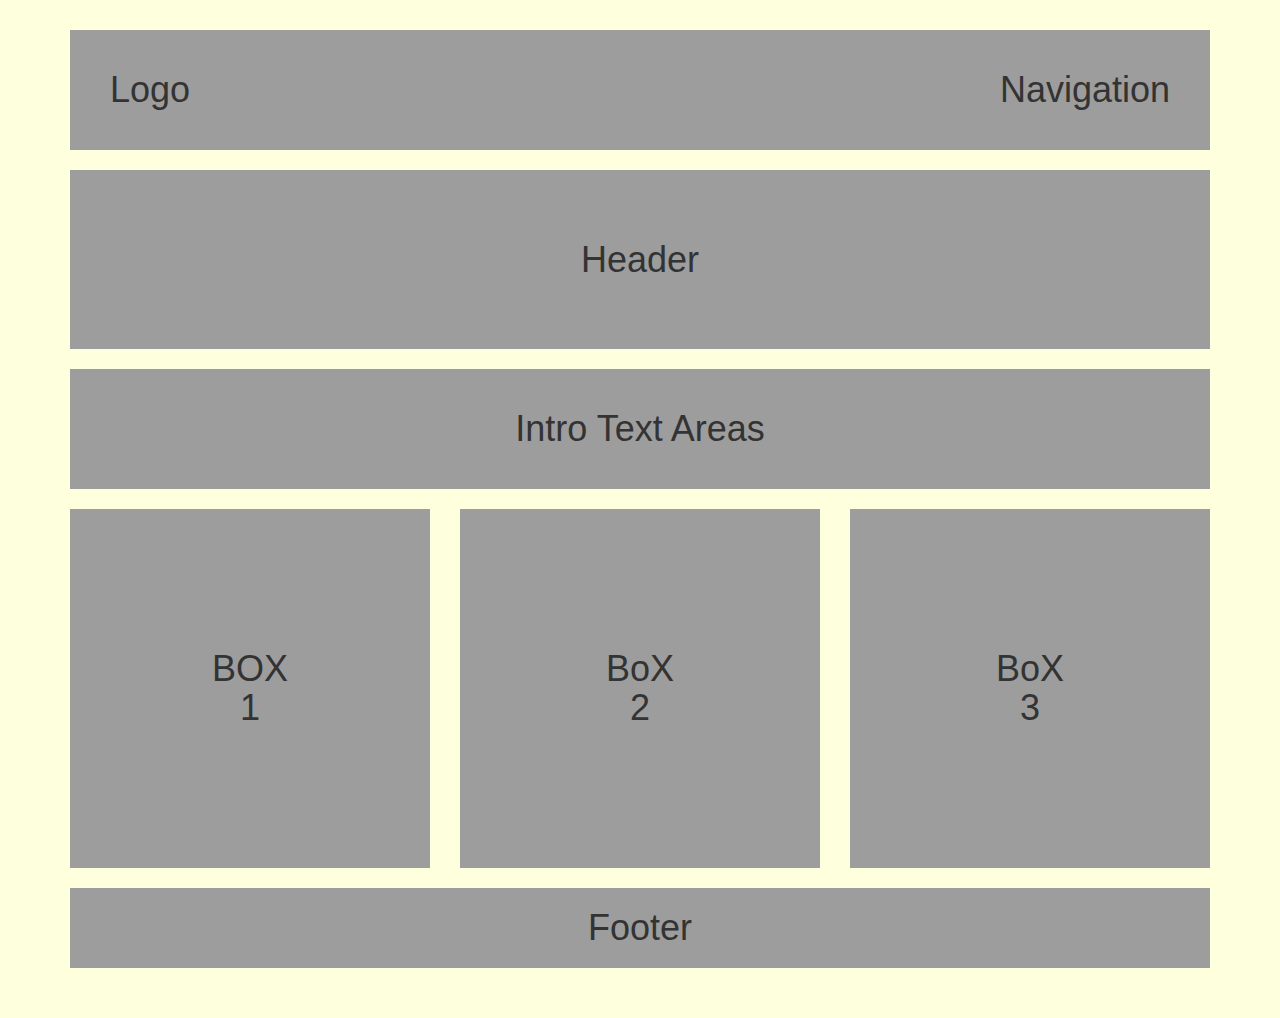
==== project2/index.html @ 0d5f07b6 "commit" ====
<!DOCTYPE html>
<html>
    <head>
        <meta charset="utf-8">
        <meta name="viewport" content="width=device-width,initial-scale=1.0">
        <meta http-equiv="X-UA-Compatible" content="">
        <title>Lay2</title>

        <link rel="stylesheet" href="css/bootstrap.min.css">
        <link rel="stylesheet" href="css/lay_2.css">

    </head>
    <body>

        <div class="main">

            <!-- Logo and Nav-->

            <div class="logo-nav-section">
                <div class="logo-nav-section-wrapper">
                    <div class="container">
                        <div class="row">
                            <div class="col-md-6">
                                <div class="logo-content">
                                    <h1 class="text-left" >
                                        Logo
                                    </h1>

                                </div>

                            </div>

                            <!--nav -->
                            <div class="col-md-6">
                                <div class="logo-centent2">
                                    <h1 class="text-right" >
                                        Navigation
                                    </h1>

                                </div>
                            </div>

                        </div>


                    </div>

                </div>

            </div>

            <!--Header -->
            <div class="header-part">
                <div class="header-part-wrapper">
                    <div class="container">
                        <div class="row">
                            <div class="col-md-12">
                                <div class="header-content">
                                    <h1 class="text-center">
                                        Header
                                        </h1>

                                </div>
                            </div>

                        </div>

                    </div>

                </div>

            </div>

            <!-- intro -->
            <div class="introduction">
                <div class="introduction-wrapper">
                    <div class="container">
                        <div class="row">
                            <div class="col-md-12">
                                <div class="introduction-header">
                                    <h1 class="text-center"> Intro Text Areas</h1>

                                </div>

                            </div>

                        </div>

                    </div>

                </div>

            </div>

            <!--main body -->
            <div class="body-box-section">
                <div class="body-box-section-wrapper">
                    <div class="container">
                        <div class="row">
                            <div class="col-md-4">
                                <div class="first-box-content">
                                    <h1  class="text-center">
                                        BOX 1

                                    </h1>

                                </div>

                            </div>

                            <div class="col-md-4">
                                <div class="second-box-content">
                                    <h1 class="text-center" >
                                        BoX 2
                                    </h1>

                                </div>

                            </div>

                            <div class="col-md-4">
                                <div class="third-box-centent">
                                    <h1 class="text-center" >
                                        BoX 3
                                    </h1>

                                </div>

                            </div>

                        </div>

                    </div>

                </div>

            </div>

            <!--FOOTER -->
            <div class="footer-section">
                <div class="footer-section-wrapper">
                    <div class="container">
                        <div class="row">
                            <div class="col-md-12">
                                <div class="footer-header">
                                    <h1 class="text-center" >
                                        Footer
                                    </h1>

                                </div>

                            </div>

                        </div>

                    </div>

                </div>

            </div>

        </div>



        <!-- jQuery (necessary for Bootstrap's JavaScript plugins) -->
            <script src="js/jquery-3.2.1.min.js"></script>
            <!-- Include all compiled plugins (below), or include individual files as needed -->
            <script src="js/bootstrap.min.js"></script>
            <script src="js/script.js"></script>
    </body>
</html>
---- project2/css/lay_2.css ----
/*/* http://meyerweb.com/eric/tools/css/reset/
   v2.0 | 20110126
   License: none (public domain)
*/

html, body, div, span, applet, object, iframe,
h1, h2, h3, h4, h5, h6, p, blockquote, pre,
a, abbr, acronym, address, big, cite, code,
del, dfn, em, img, ins, kbd, q, s, samp,
small, strike, strong, sub, sup, tt, var,
b, u, i, center,
dl, dt, dd, ol, ul, li,
fieldset, form, label, legend,
table, caption, tbody, tfoot, thead, tr, th, td,
article, aside, canvas, details, embed,
figure, figcaption, footer, header, hgroup,
menu, nav, output, ruby, section, summary,
time, mark, audio, video {
    margin: 0;
    padding: 0;
    border: 0;
    vertical-align: baseline;
}
/* HTML5 display-role reset for older browsers */
article, aside, details, figcaption, figure,
footer, header, hgroup, menu, nav, section {
    display: block;
}
body {
    line-height: 1;
}
ol, ul {
    list-style: none;
}
blockquote, q {
    quotes: none;
}
blockquote:before, blockquote:after,
q:before, q:after {
    content: '';
    content: none;
}
table {
    border-collapse: collapse;
    border-spacing: 0;
}



/* body */

body{
    background:#feffdd;
}


.main{
    margin:20px 0;
    padding:10px;
}


/* logo */

.logo-nav-section{
    margin:20 0;

}

.logo-content{
    background: #9d9d9d;
    padding:40px;
    margin-right: -31px;
}


.logo-centent2{
    background: #9d9d9d;
    padding:40px 40px;
    
        
}



/* header */


.header-part{
    margin:20px 0;
}

.header-content{
    background: #9d9d9d;
    padding:70px;
}



/* intro */

.introduction{
    margin:20px;

}

.introduction-header{
    background: #9d9d9d;
    padding:40px 40px;
}




/* boxes */

.body-box-section{
    margin:20px;

}


.first-box-content{
    background: #9d9d9d;
    padding:140px;
    text-align:center;

}

.second-box-content{
    background: #9d9d9d;
    padding:140px;
}

.third-box-centent{
    background: #9d9d9d;
    padding:140px;
}


/* footer */

.footer-section{
    margin:20px;
}

.footer-header{
    background: #9d9d9d;
    padding:20px;
}
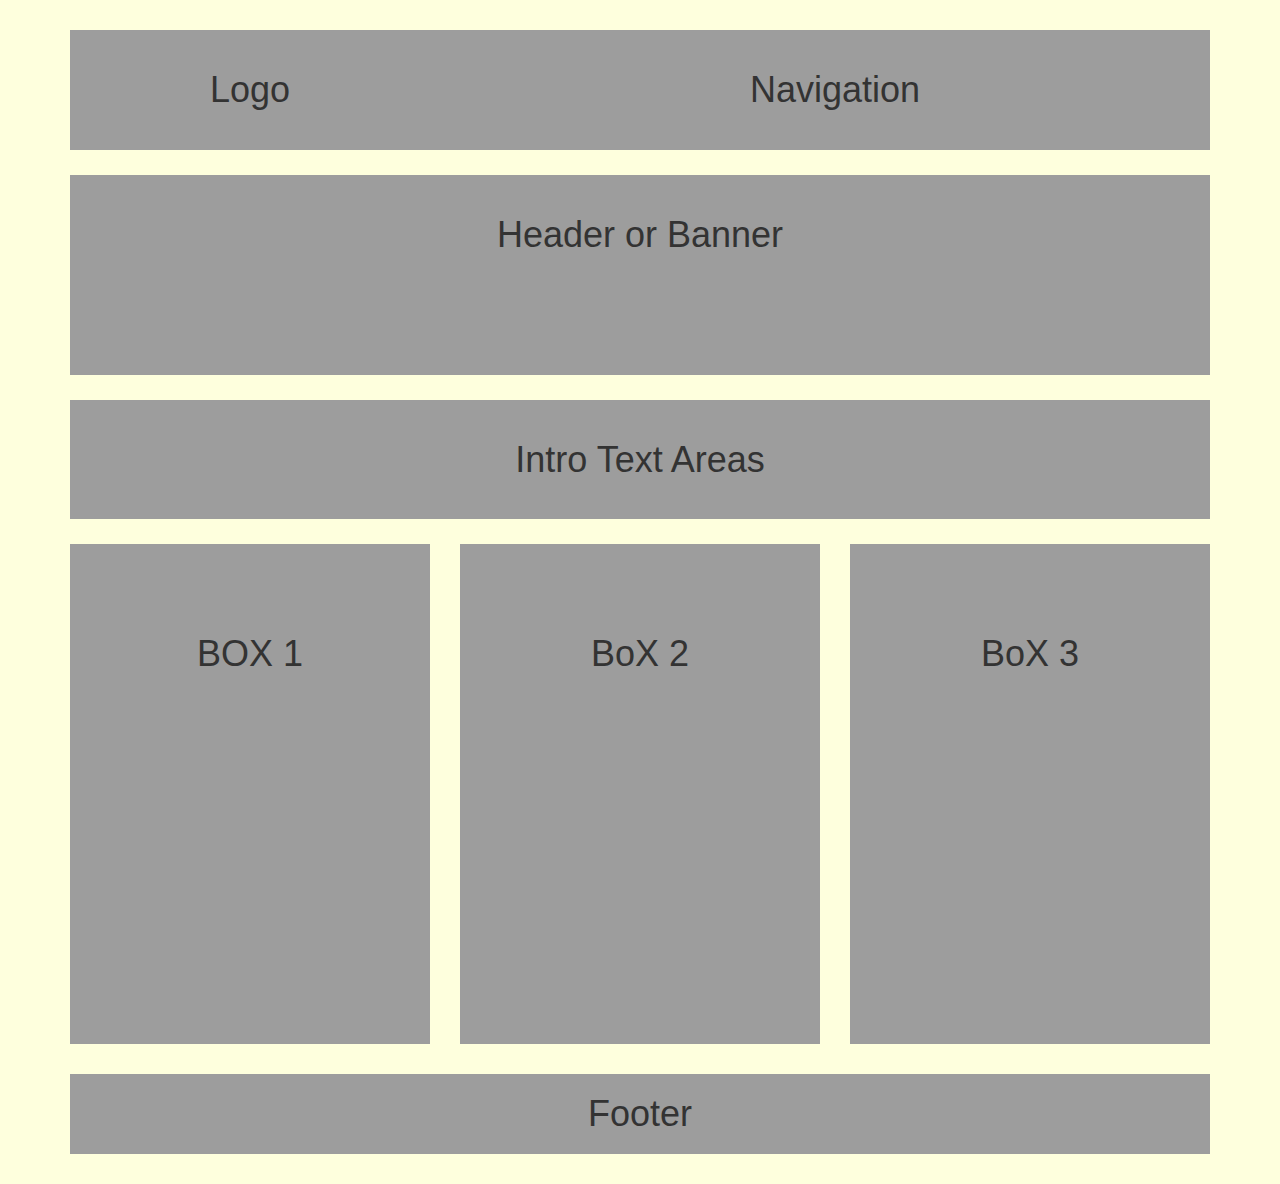
==== commit d0ffe763: "responsive issue fix" ====
--- a/project2/index.html
+++ b/project2/index.html
@@ -19,29 +19,36 @@
             <div class="logo-nav-section">
                 <div class="logo-nav-section-wrapper">
                     <div class="container">
+                       <div class='logo-navi-wrapper' >
                         <div class="row">
-                            <div class="col-md-6">
-                                <div class="logo-content">
-                                    <h1 class="text-left" >
-                                        Logo
-                                    </h1>
+                            
+                            
+                                    <div class="col-md-4">
 
-                                </div>
+                                        <div class="logo-content">
+                                            <h1 class="text-center" >
+                                                Logo
+                                            </h1>
 
-                            </div>
+                                        </div>
 
-                            <!--nav -->
-                            <div class="col-md-6">
-                                <div class="logo-centent2">
-                                    <h1 class="text-right" >
-                                        Navigation
-                                    </h1>
+                                    </div>
 
-                                </div>
-                            </div>
+                                        <!--nav -->
+                                        <div class="col-md-8">
+                                            <div class="logo-centent2">
+                                                <h1 class="text-center" >
+                                                    Navigation
+                                                </h1>
 
-                        </div>
+                                            </div>
+                                        </div>
+                            
+                            
+                            
 
+                           </div>
+                         </div>
 
                     </div>
 
@@ -57,7 +64,7 @@
                             <div class="col-md-12">
                                 <div class="header-content">
                                     <h1 class="text-center">
-                                        Header
+                                        Header or Banner
                                         </h1>
 
                                 </div>
@@ -97,7 +104,7 @@
                 <div class="body-box-section-wrapper">
                     <div class="container">
                         <div class="row">
-                            <div class="col-md-4">
+                            <div class="col-md-4 col-sm-4">
                                 <div class="first-box-content">
                                     <h1  class="text-center">
                                         BOX 1
@@ -108,7 +115,7 @@
 
                             </div>
 
-                            <div class="col-md-4">
+                            <div class="col-md-4 col-sm-4">
                                 <div class="second-box-content">
                                     <h1 class="text-center" >
                                         BoX 2
@@ -118,7 +125,7 @@
 
                             </div>
 
-                            <div class="col-md-4">
+                            <div class="col-md-4 col-sm-4">
                                 <div class="third-box-centent">
                                     <h1 class="text-center" >
                                         BoX 3
--- a/project2/css/lay_2.css
+++ b/project2/css/lay_2.css
@@ -63,20 +63,29 @@
 /* logo */
 
 .logo-nav-section{
-    margin:20 0;
+/*    margin:20 0;*/
+    margin-bottom: 25px;
 
 }
 
+.logo-navi-wrapper{
+    background: #9d9d9d;
+}
+
 .logo-content{
-    background: #9d9d9d;
+   
     padding:40px;
-    margin-right: -31px;
+    height:119px;
+/*    margin-right: -31px;*/
+/*    margin-bottom: 20px;*/
+    
 }
 
 
 .logo-centent2{
-    background: #9d9d9d;
+   
     padding:40px 40px;
+/*    margin-bottom: 10px;*/
     
         
 }
@@ -87,12 +96,14 @@
 
 
 .header-part{
-    margin:20px 0;
+/*    margin:20px 0;*/
+    margin-bottom: 25px;
 }
 
 .header-content{
     background: #9d9d9d;
-    padding:70px;
+    padding:40px;
+    height: 200px;
 }
 
 
@@ -100,7 +111,8 @@
 /* intro */
 
 .introduction{
-    margin:20px;
+/*    margin:20px;*/
+    margin-bottom: 25px;
 
 }
 
@@ -115,33 +127,40 @@
 /* boxes */
 
 .body-box-section{
-    margin:20px;
+/*    margin:20px;*/
+    margin-bottom: 10px;
 
 }
 
 
 .first-box-content{
     background: #9d9d9d;
-    padding:140px;
+    padding:90px;
     text-align:center;
+     margin-bottom: 20px;
+    height: 500px;
 
 }
 
 .second-box-content{
     background: #9d9d9d;
-    padding:140px;
+    padding:90px;
+    margin-bottom: 20px;
+    height: 500px;
 }
 
 .third-box-centent{
     background: #9d9d9d;
-    padding:140px;
+    padding:90px;
+    height: 500px;
+    margin-bottom: 20px;
 }
 
 
 /* footer */
 
 .footer-section{
-    margin:20px;
+/*    margin:20px;*/
 }
 
 .footer-header{
